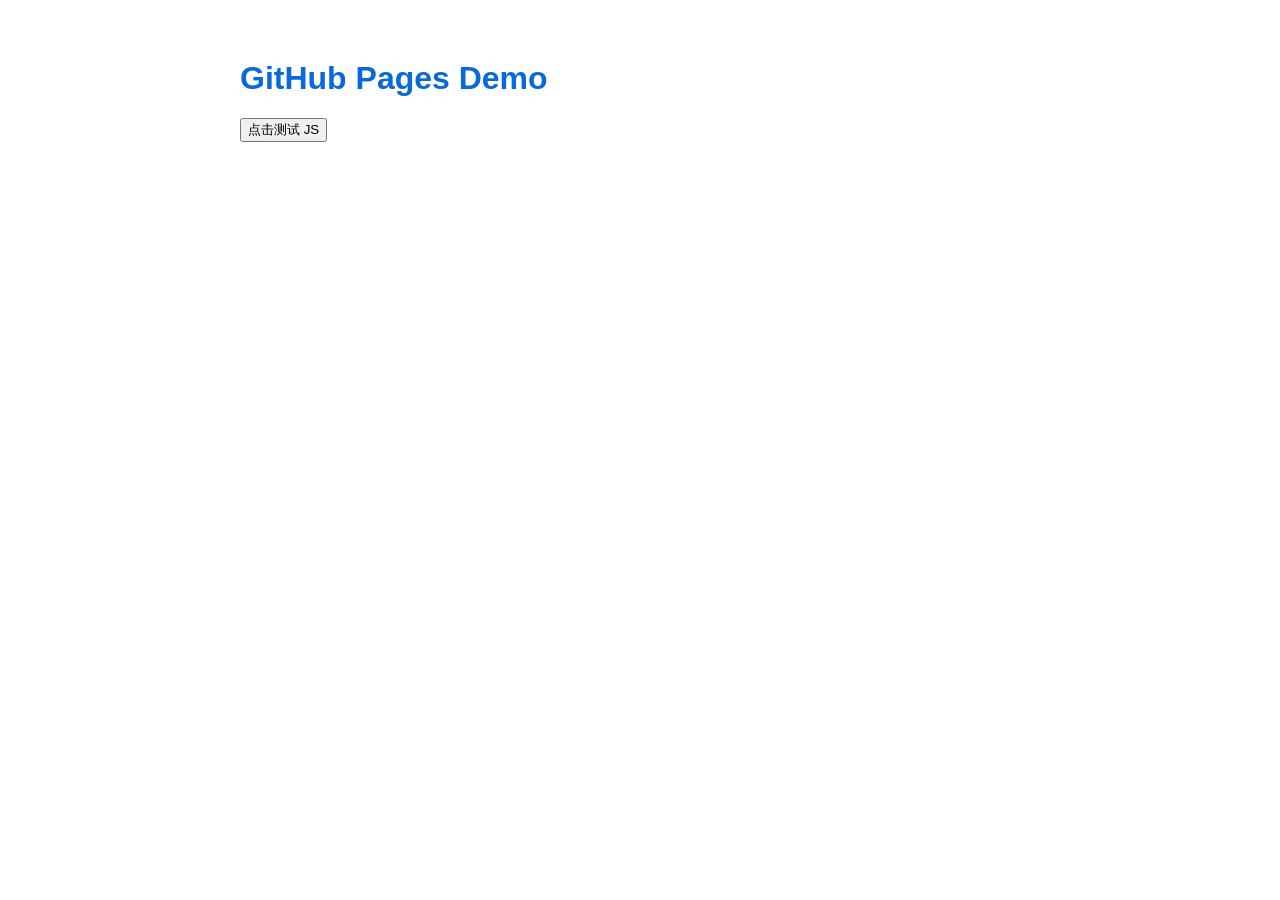
==== demo/index.html @ 060f3d3f "demo" ====
<!doctype html>
<html lang="zh-CN">
<head>
  <meta charset="UTF-8">
  <meta name="viewport" content="width=device-width">
  <title>Pages Demo</title>
  <link rel="stylesheet" href="./style.css">
</head>
<body>
  <h1>GitHub Pages Demo</h1>
  <button id="button">点击测试 JS</button>
  <script src="./app.js"></script>
</body>
</html>
---- demo/style.css ----
body {
  max-width: 800px;
  margin: 60px auto;
  font-family: sans-serif;
  color: #0969da;
}
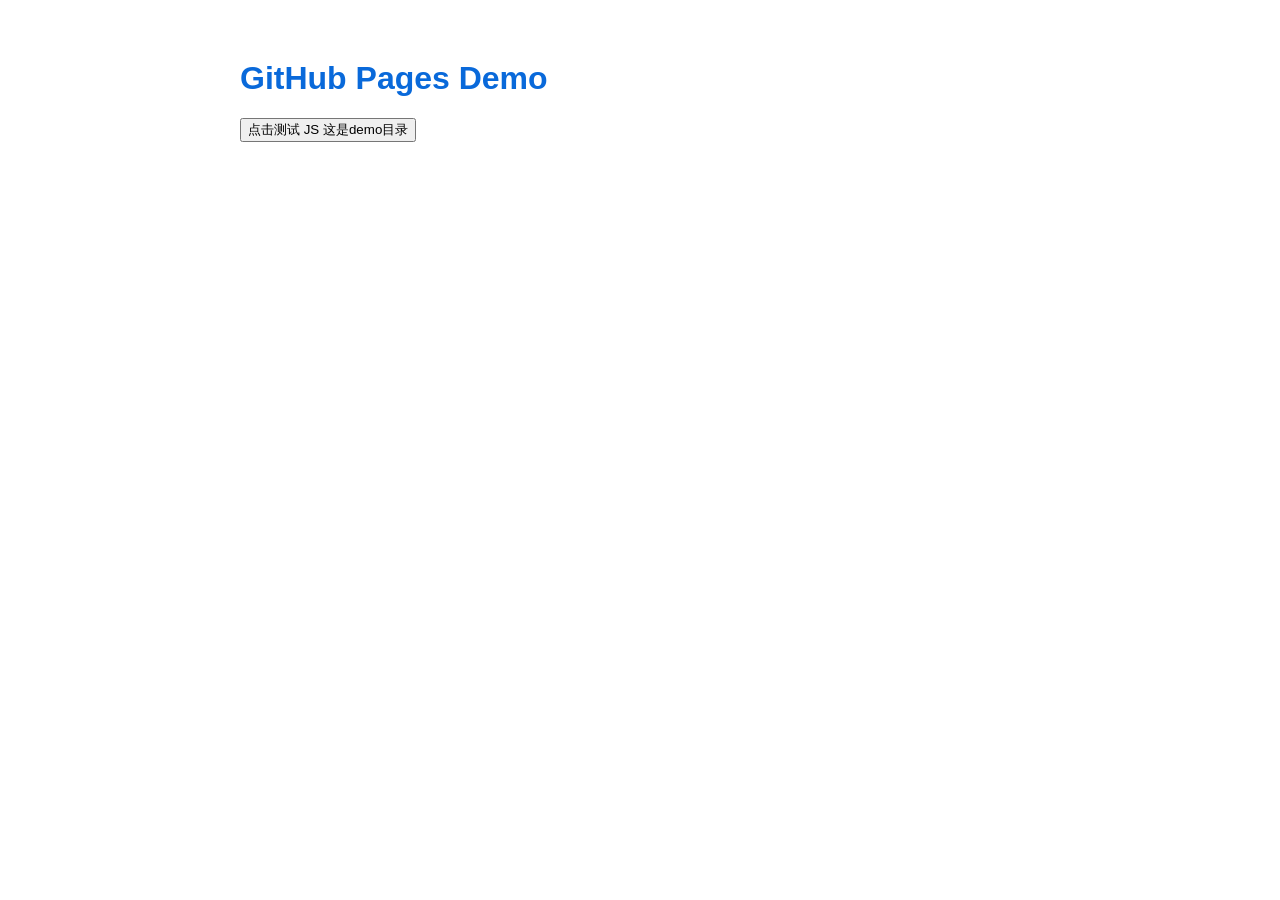
==== commit 2054666d: "update" ====
--- a/demo/index.html
+++ b/demo/index.html
@@ -8,7 +8,7 @@
 </head>
 <body>
   <h1>GitHub Pages Demo</h1>
-  <button id="button">点击测试 JS</button>
+  <button id="button">点击测试 JS 这是demo目录</button>
   <script src="./app.js"></script>
 </body>
 </html>
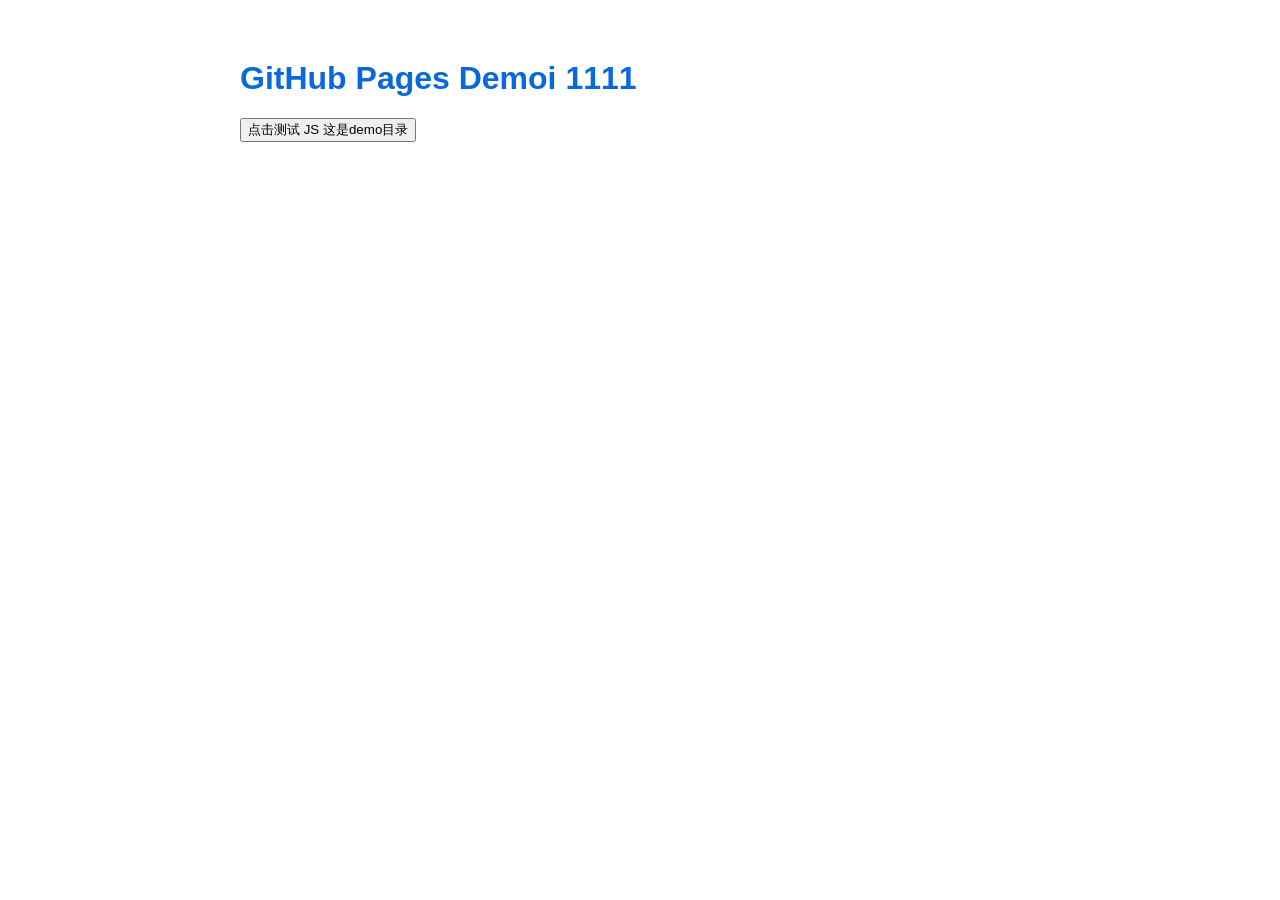
==== commit d8219a33: "up" ====
--- a/demo/index.html
+++ b/demo/index.html
@@ -7,7 +7,7 @@
   <link rel="stylesheet" href="./style.css">
 </head>
 <body>
-  <h1>GitHub Pages Demo</h1>
+  <h1>GitHub Pages Demoi 1111</h1>
   <button id="button">点击测试 JS 这是demo目录</button>
   <script src="./app.js"></script>
 </body>
